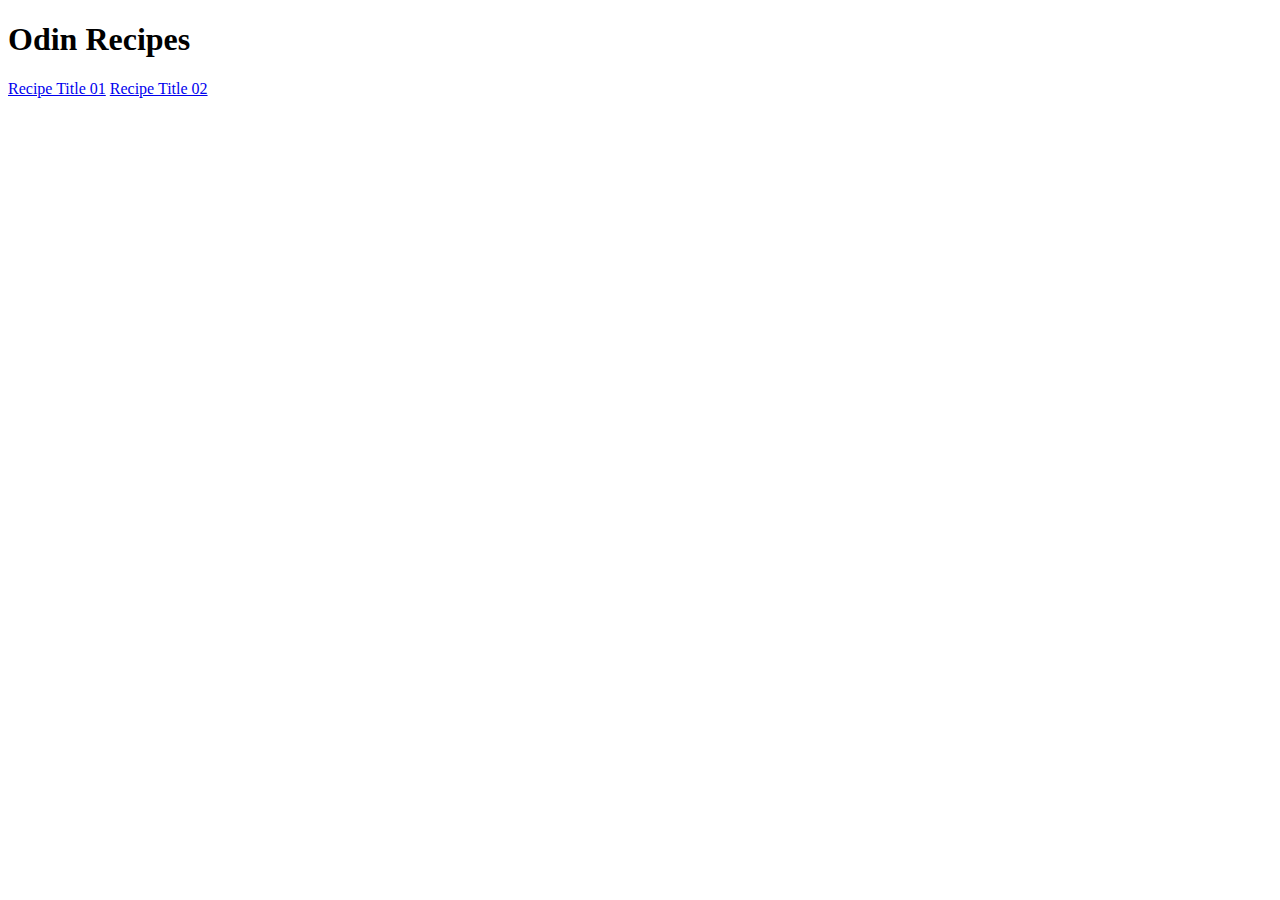
==== index.html @ 0bba4a57 "Se agrega recetas pulled y lasagna" ====
<!DOCTYPE html>
<html lang="en">
<head>
    <meta charset="UTF-8">
    <meta name="viewport" content="width=device-width, initial-scale=1.0">
    <title>Recetas de Odin</title>
</head>
<body>

    <h1>Odin Recipes</h1>
    
    <a href="recipes/lasagna.html">Recipe Title 01</a>
    <a href="recipes/pulled.html">Recipe Title 02</a>
    
</body>
</html>
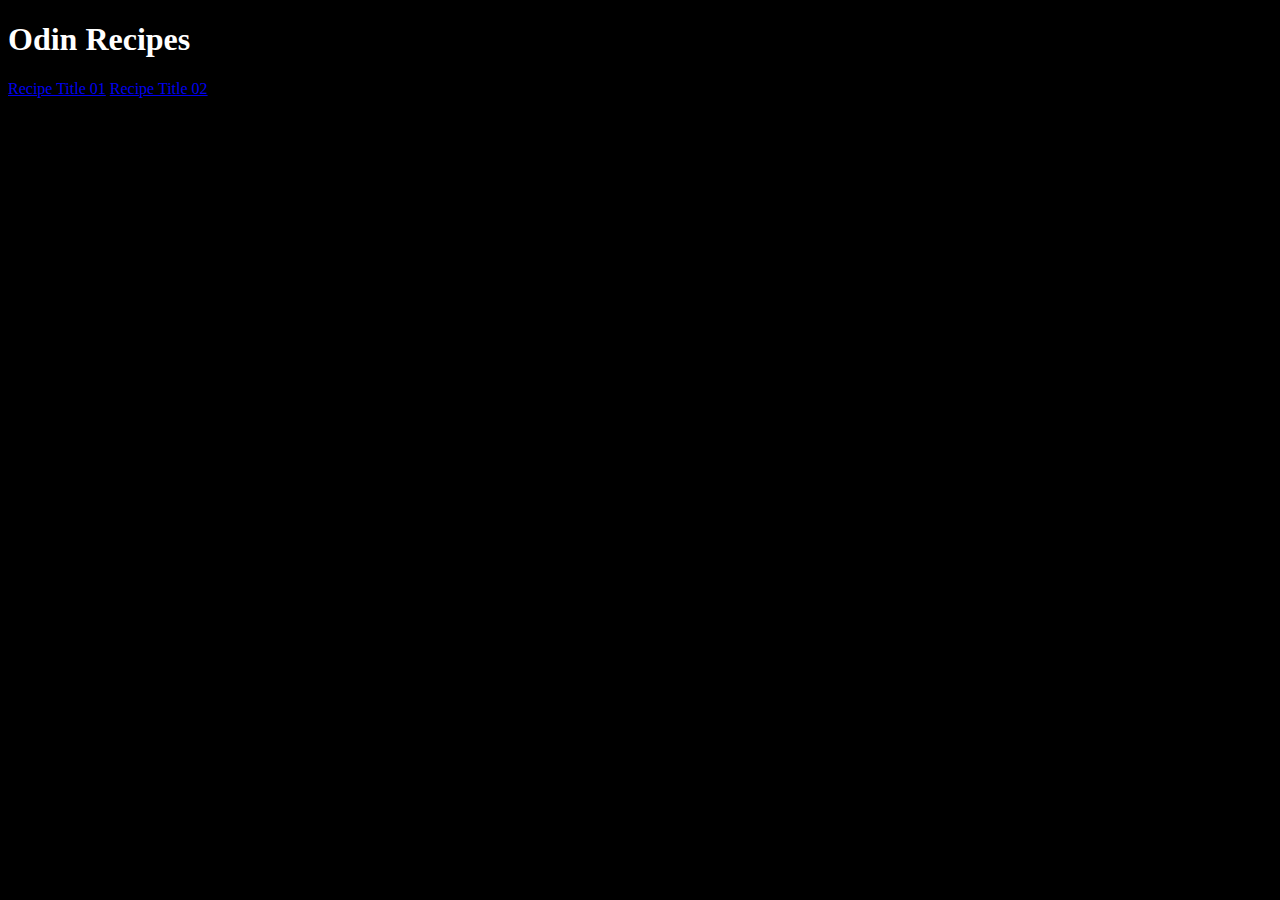
==== commit 5661dca6: "css agregado" ====
--- a/index.html
+++ b/index.html
@@ -3,6 +3,7 @@
 <head>
     <meta charset="UTF-8">
     <meta name="viewport" content="width=device-width, initial-scale=1.0">
+    <link rel="stylesheet" href="./css/style.css">
     <title>Recetas de Odin</title>
 </head>
 <body>
--- a/css/style.css
+++ b/css/style.css
@@ -0,0 +1,14 @@
+body{
+    color: white;
+    background-color: black;
+  }
+  
+p {
+    color: red;
+  }
+img{
+    height:auto;
+    width: 500px;
+    border: white solid;
+
+}